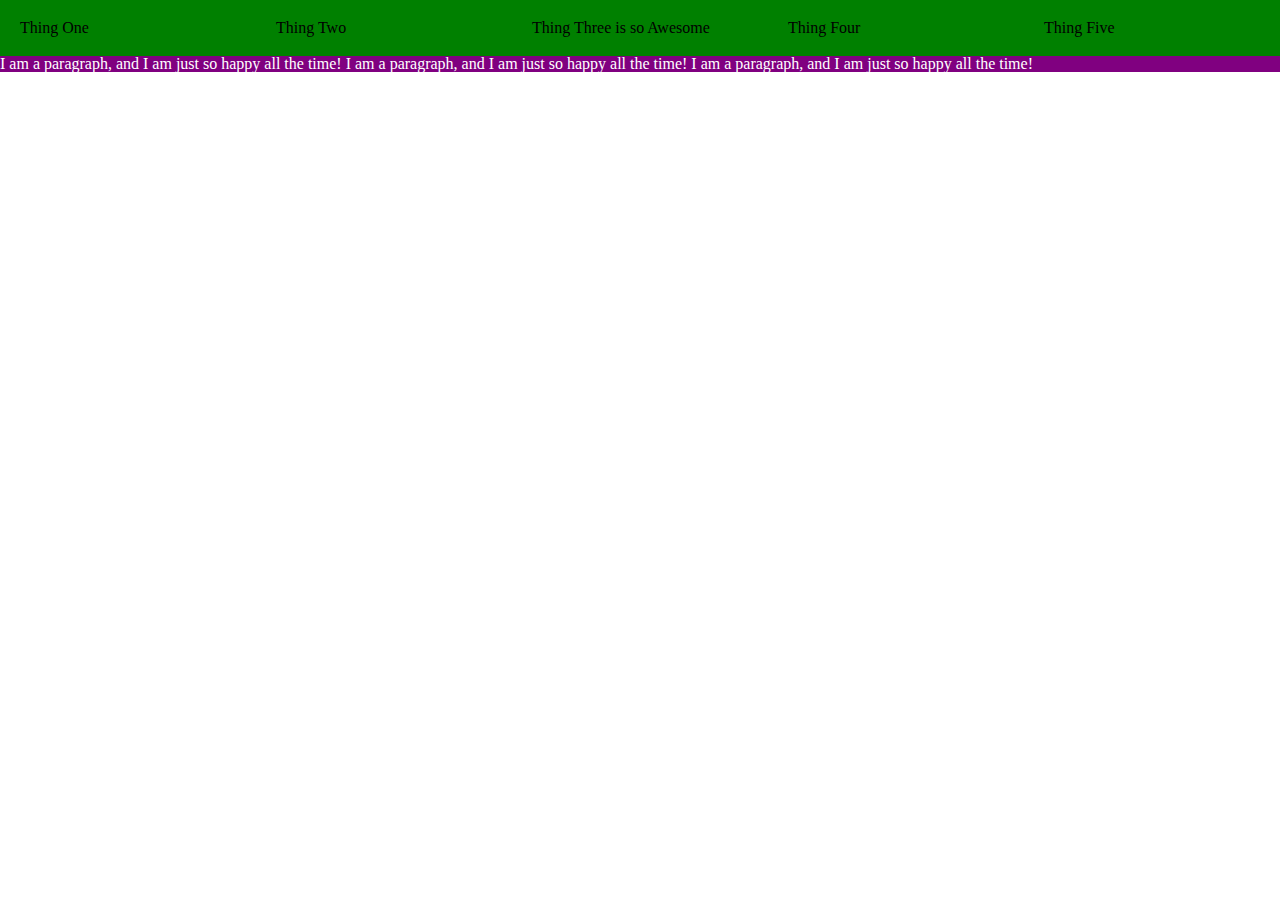
==== layout/index.html @ 34b3cf7e "Basic layout using floats" ====
<!DOCTYPE html>
<html lang="en">
<head>
  <title>Page Title</title>
  <meta charset="utf-8" />
  <meta name="viewport" content="width=device-width,initial-scale=1.0,shrink-to-fit=no" />
  <link rel="stylesheet" href="screen.css" />
</head>
<body>
  <ul>
    <li>Thing One</li>
    <li>Thing Two</li>
    <li>Thing Three is so Awesome</li>
    <li>Thing Four</li>
    <li>Thing Five</li>
  </ul>
  <p>
    I am a paragraph, and I am just so happy all the time!
    I am a paragraph, and I am just so happy all the time!
    I am a paragraph, and I am just so happy all the time!

  </p>
</body>
</html>
---- layout/screen.css ----
/* http://meyerweb.com/eric/tools/css/reset/
   v2.0 | 20110126
   License: none (public domain)
*/
/* stylelint-disable*/
a,abbr,acronym,address,applet,article,aside,audio,b,big,blockquote,body,canvas,caption,center,cite,code,dd,del,details,dfn,div,dl,dt,em,embed,fieldset,figcaption,figure,footer,form,h1,h2,h3,h4,h5,h6,header,hgroup,html,i,iframe,img,ins,kbd,label,legend,li,mark,menu,nav,object,ol,output,p,pre,q,ruby,s,samp,section,small,span,strike,strong,sub,summary,sup,table,tbody,td,tfoot,th,thead,time,tr,tt,u,ul,var,video{margin:0;padding:0;border:0;font:inherit;vertical-align:baseline}article,aside,details,figcaption,figure,footer,header,hgroup,main,menu,nav,section{display:block}html{line-height:1}body{line-height:inherit}ol,ul{list-style:none}blockquote,q{quotes:none}blockquote:after,blockquote:before,q:after,q:before{content:'';content:none}table{border-collapse:collapse;border-spacing:0}
/* stylelint-enable */

/* Begin site styles below */

ul {
  background-color: blue;
}
li {
  /* Set border-box sizing */
  box-sizing: border-box;
  padding: 20px;
  background-color: green;
  width: 20%;
  float: left;
}

p {
  background-color: purple;
  color: white;
}
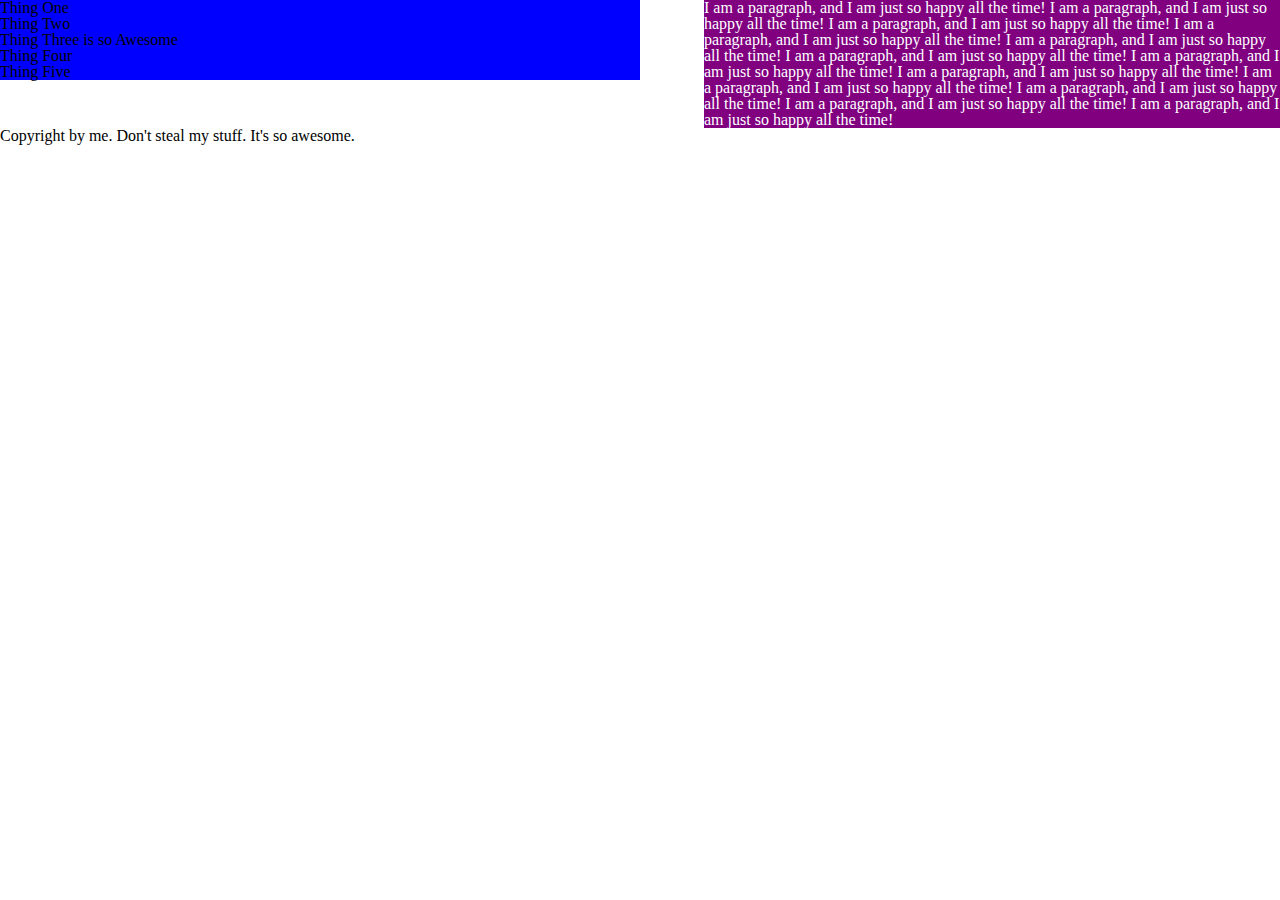
==== commit e6a03217: "Add layout using positioning" ====
--- a/layout/index.html
+++ b/layout/index.html
@@ -18,7 +18,19 @@
     I am a paragraph, and I am just so happy all the time!
     I am a paragraph, and I am just so happy all the time!
     I am a paragraph, and I am just so happy all the time!
+    I am a paragraph, and I am just so happy all the time!
+    I am a paragraph, and I am just so happy all the time!
+    I am a paragraph, and I am just so happy all the time!
+    I am a paragraph, and I am just so happy all the time!
+    I am a paragraph, and I am just so happy all the time!
+    I am a paragraph, and I am just so happy all the time!
+    I am a paragraph, and I am just so happy all the time!
+    I am a paragraph, and I am just so happy all the time!
+    I am a paragraph, and I am just so happy all the time!
 
   </p>
+  <footer>
+    Copyright by me. Don't steal my stuff. It's so awesome.
+  </footer>
 </body>
 </html>
--- a/layout/screen.css
+++ b/layout/screen.css
@@ -10,17 +10,12 @@
 
 ul {
   background-color: blue;
+  width: 50%;
+  position: absolute;
 }
-li {
-  /* Set border-box sizing */
-  box-sizing: border-box;
-  padding: 20px;
-  background-color: green;
-  width: 20%;
-  float: left;
-}
-
 p {
   background-color: purple;
   color: white;
+  margin-left: 55%;
+
 }
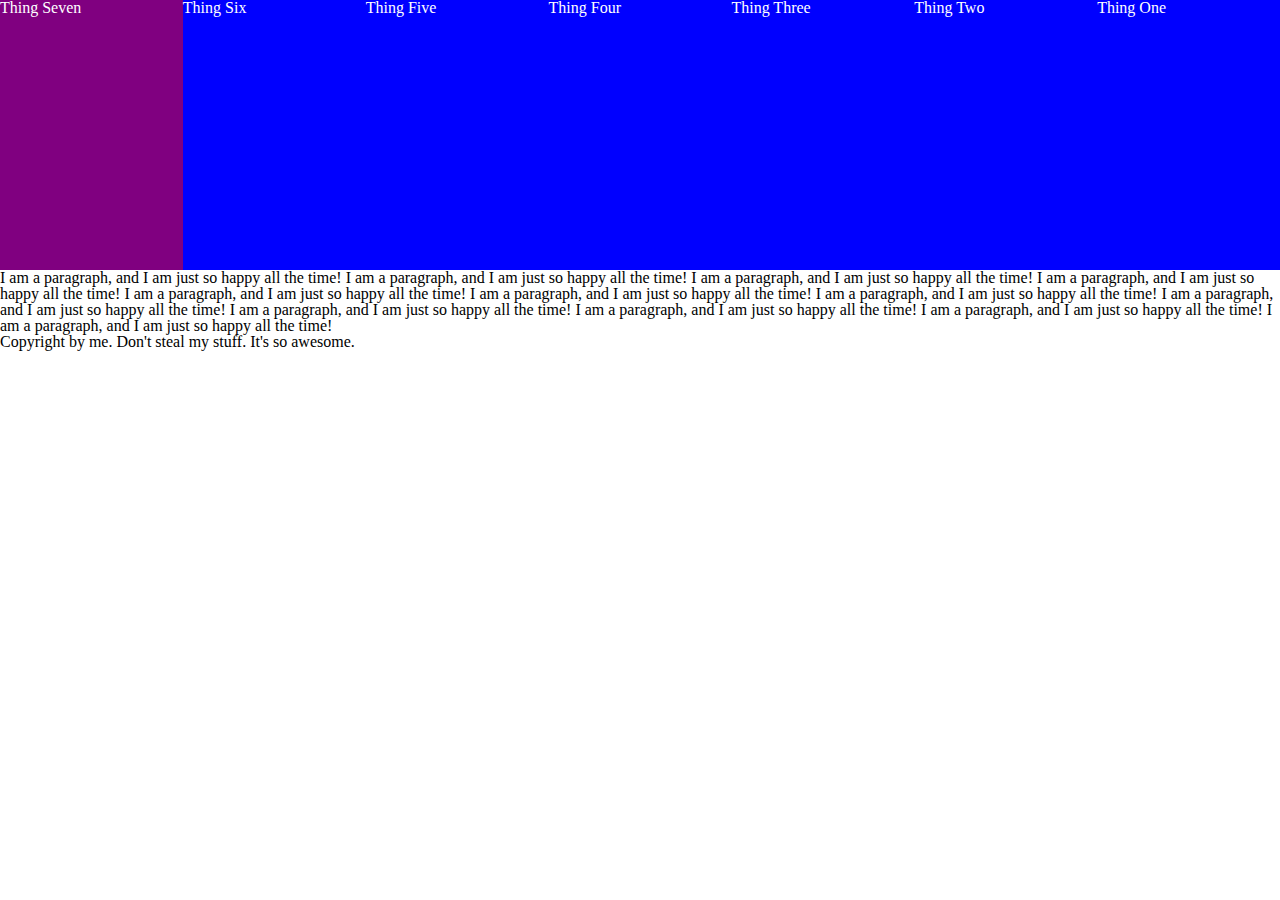
==== commit 9fbb01e6: "Add layout using flexbox" ====
--- a/layout/index.html
+++ b/layout/index.html
@@ -10,9 +10,11 @@
   <ul>
     <li>Thing One</li>
     <li>Thing Two</li>
-    <li>Thing Three is so Awesome</li>
+    <li>Thing Three</li>
     <li>Thing Four</li>
     <li>Thing Five</li>
+    <li>Thing Six</li>
+    <li>Thing Seven</li>
   </ul>
   <p>
     I am a paragraph, and I am just so happy all the time!
--- a/layout/screen.css
+++ b/layout/screen.css
@@ -9,13 +9,16 @@
 /* Begin site styles below */
 
 ul {
+  display: flex;
+  flex-wrap: wrap;
+  flex-direction: row-reverse;
+  height: 30vh;
+  background-color: green;
+}
+
+li {
   background-color: blue;
-  width: 50%;
-  position: absolute;
+  color: white;
+  flex: 1 1 150px;
 }
-p {
-  background-color: purple;
-  color: white;
-  margin-left: 55%;
-
-}
+li:last-child { background-color: purple; }
